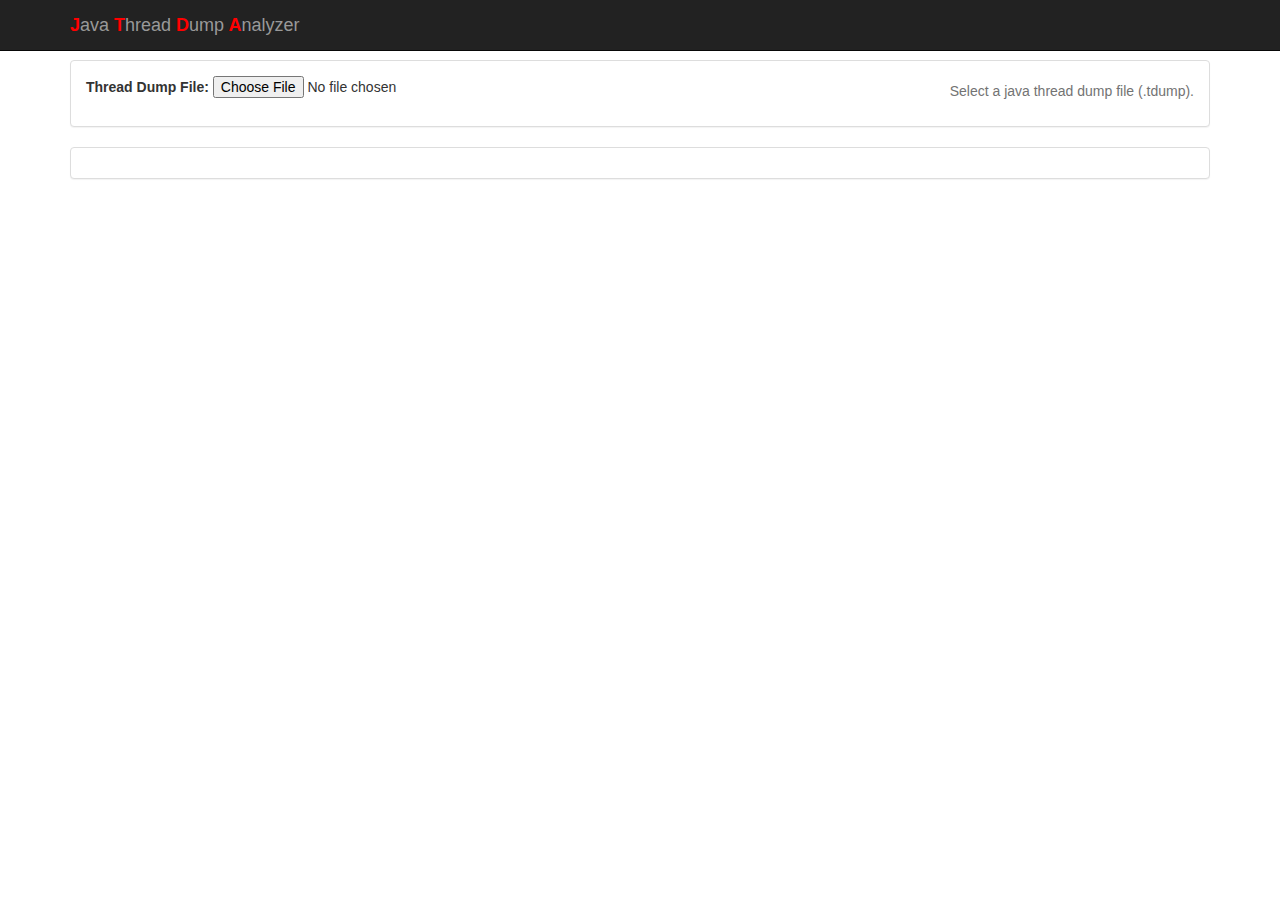
==== web/index.html @ 5658f9f7 "Initial Code" ====
<!DOCTYPE html>

<html>
  <head>
    <meta charset="utf-8">
    <title>JTDA</title>
    <link rel="stylesheet" href="css/index.css">
    <link rel="stylesheet" href="css/bootstrap.css">
    <script src="js/d3.js"></script>
  </head>
  <body>
  
    <div class="navbar navbar-inverse navbar-fixed-top" role="navigation">
      <div class="container">
        <div class="navbar-header">
          <a class="navbar-brand" href="#"><strong>J</strong>ava<strong> T</strong>hread<strong> D</strong>ump<strong> A</strong>nalyzer</a>
        </div>
        <div class="collapse navbar-collapse">
          <ul class="nav navbar-nav">
          <!-- <li class="active"><a href="#">Home</a></li>
            <li><a href="#about">About</a></li>
            <li><a href="#contact">Contact</a></li> --> 
          </ul>
        </div>
      </div>
    </div>
    
    <div id="place" class="container">
      <div class="panel panel-default">
        <div class="panel-body" id='filePart'>
          <label for="exampleInputFile">Thread Dump File:</label>
          <input type="file" id="inputFile">
          <p class="help-block pull-right">Select a java thread dump file (.tdump).</p>
        </div>
      </div>
      
      <!-- 
      <div class="panel panel-default">
        <div class="panel-body" id='controlls'>
        
          <ul class="nav nav-pills nav-stacked" style="max-width: 260px;">
            <li class="active">
              <a href="#">
                <span class="badge pull-right">42</span>
                Home
              </a>
            </li>
            <li><a href="#">Profile</a></li>
            <li>
              <a href="#">
                <span class="badge pull-right">3</span>
                Messages
              </a>
            </li>
          </ul>
        
        </div>
      </div> -->
      
      <div class="panel panel-default">
        <div class="panel-body" id='chartPart'></div>
      </div>
      
    </div>
    
    <script type="application/dart" src="index.dart"></script>
    <script src="packages/browser/dart.js"></script>
  </body>
</html>
---- web/css/index.css ----
body {
  background-color: #F8F8F8;
  font-family: 'Open Sans', sans-serif;
  font-size: 14px;
  font-weight: normal;
  line-height: 1.2em;
  margin: 15px;
}

h1, p {
  color: #333;
}

rect {
  fill: none;
  pointer-events: all;
}

.link {
  stroke: #999;
}

strong {
  color: red;
}

#place {
  margin-top: 60px;
}

#filePart input[type="file"] {
  display: inline;
}

li {
  word-wrap: break-word;
}

.lock {
  color: red;
}
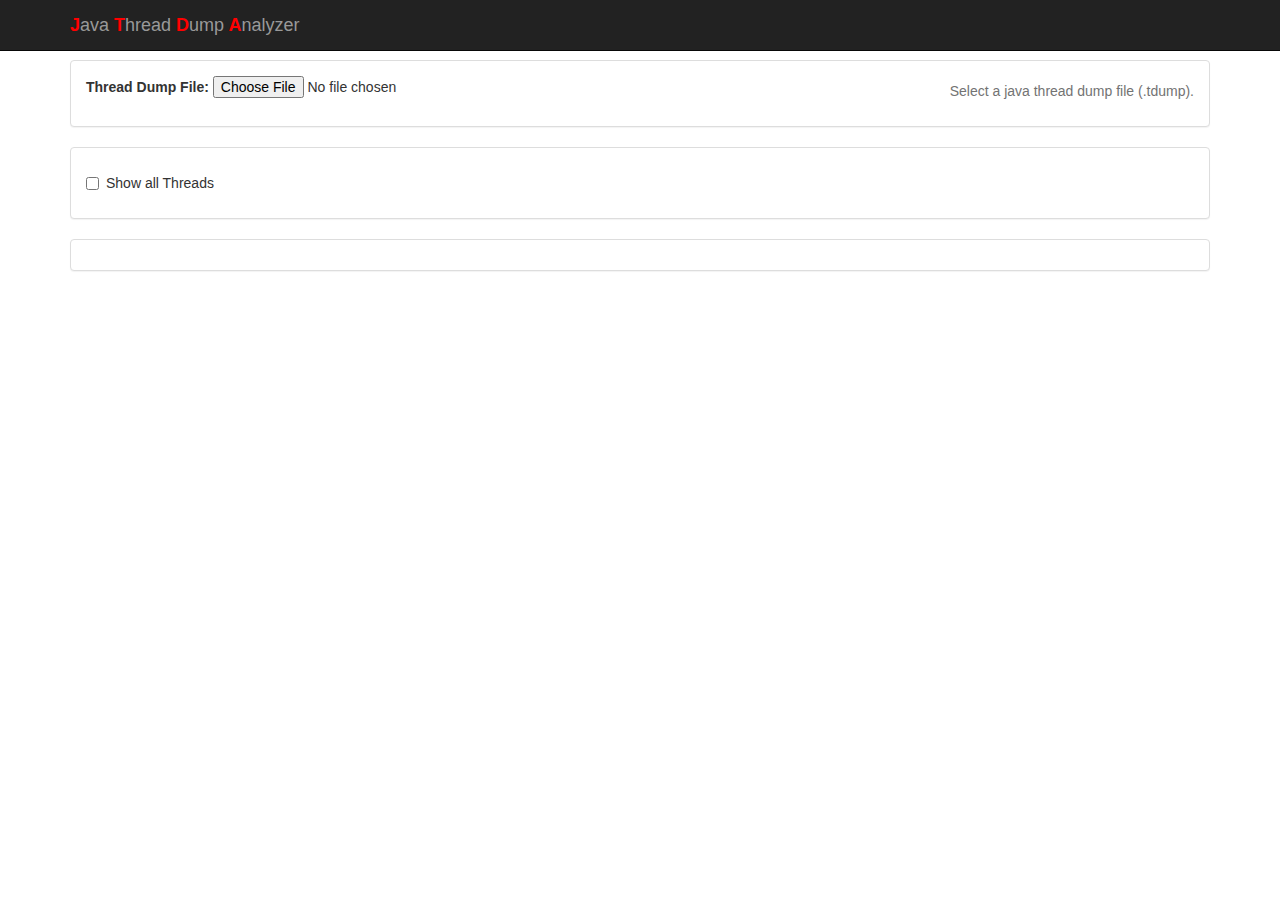
==== commit eb6369db: "improve ui handling" ====
--- a/web/index.html
+++ b/web/index.html
@@ -3,7 +3,7 @@
 <html>
   <head>
     <meta charset="utf-8">
-    <title>JTDA</title>
+    <title>JTDA - Java Thread Dump Analyzer</title>
     <link rel="stylesheet" href="css/index.css">
     <link rel="stylesheet" href="css/bootstrap.css">
     <script src="js/d3.js"></script>
@@ -34,28 +34,15 @@
         </div>
       </div>
       
-      <!-- 
       <div class="panel panel-default">
         <div class="panel-body" id='controlls'>
-        
-          <ul class="nav nav-pills nav-stacked" style="max-width: 260px;">
-            <li class="active">
-              <a href="#">
-                <span class="badge pull-right">42</span>
-                Home
-              </a>
-            </li>
-            <li><a href="#">Profile</a></li>
-            <li>
-              <a href="#">
-                <span class="badge pull-right">3</span>
-                Messages
-              </a>
-            </li>
-          </ul>
-        
+          <div class="checkbox">
+            <label>
+              Show all Threads <input type="checkbox" id="filter">
+            </label>
+          </div>
         </div>
-      </div> -->
+      </div>
       
       <div class="panel panel-default">
         <div class="panel-body" id='chartPart'></div>
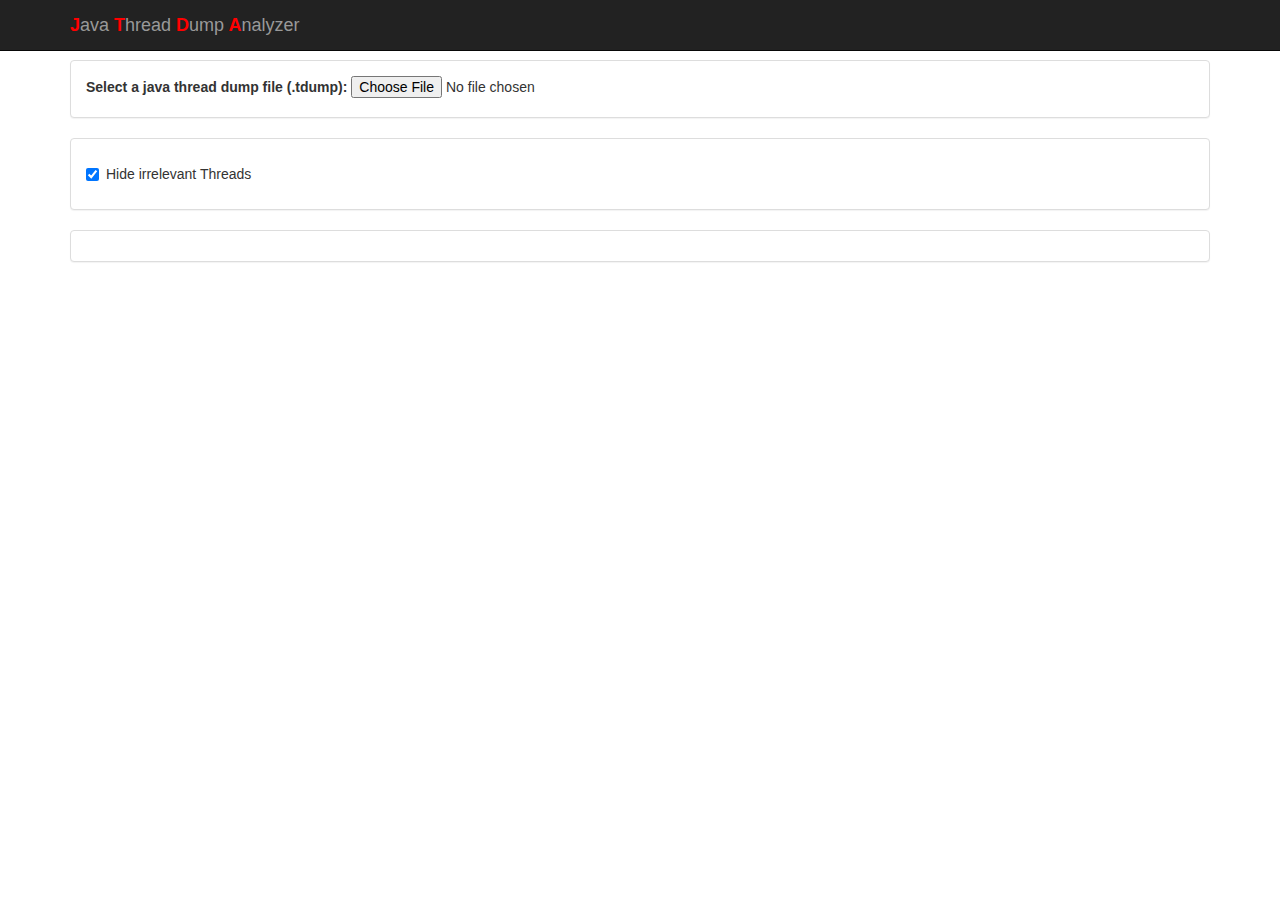
==== commit 7c8c3f22: "Refactoring" ====
--- a/web/index.html
+++ b/web/index.html
@@ -7,6 +7,13 @@
     <link rel="stylesheet" href="css/index.css">
     <link rel="stylesheet" href="css/bootstrap.css">
     <script src="js/d3.js"></script>
+    
+    <!-- This fix is needed because of an dart2js bug -->
+    <script type="text/javascript">
+      function DartObject(o) {	
+         this.o = o;	
+      }
+    </script>
   </head>
   <body>
   
@@ -17,9 +24,6 @@
         </div>
         <div class="collapse navbar-collapse">
           <ul class="nav navbar-nav">
-          <!-- <li class="active"><a href="#">Home</a></li>
-            <li><a href="#about">About</a></li>
-            <li><a href="#contact">Contact</a></li> --> 
           </ul>
         </div>
       </div>
@@ -28,9 +32,8 @@
     <div id="place" class="container">
       <div class="panel panel-default">
         <div class="panel-body" id='filePart'>
-          <label for="exampleInputFile">Thread Dump File:</label>
+          <label for="exampleInputFile">Select a java thread dump file (.tdump):</label>
           <input type="file" id="inputFile">
-          <p class="help-block pull-right">Select a java thread dump file (.tdump).</p>
         </div>
       </div>
       
@@ -38,7 +41,7 @@
         <div class="panel-body" id='controlls'>
           <div class="checkbox">
             <label>
-              Show all Threads <input type="checkbox" id="filter">
+              Hide irrelevant Threads <input type="checkbox" id="hideThreadFilter" checked >
             </label>
           </div>
         </div>
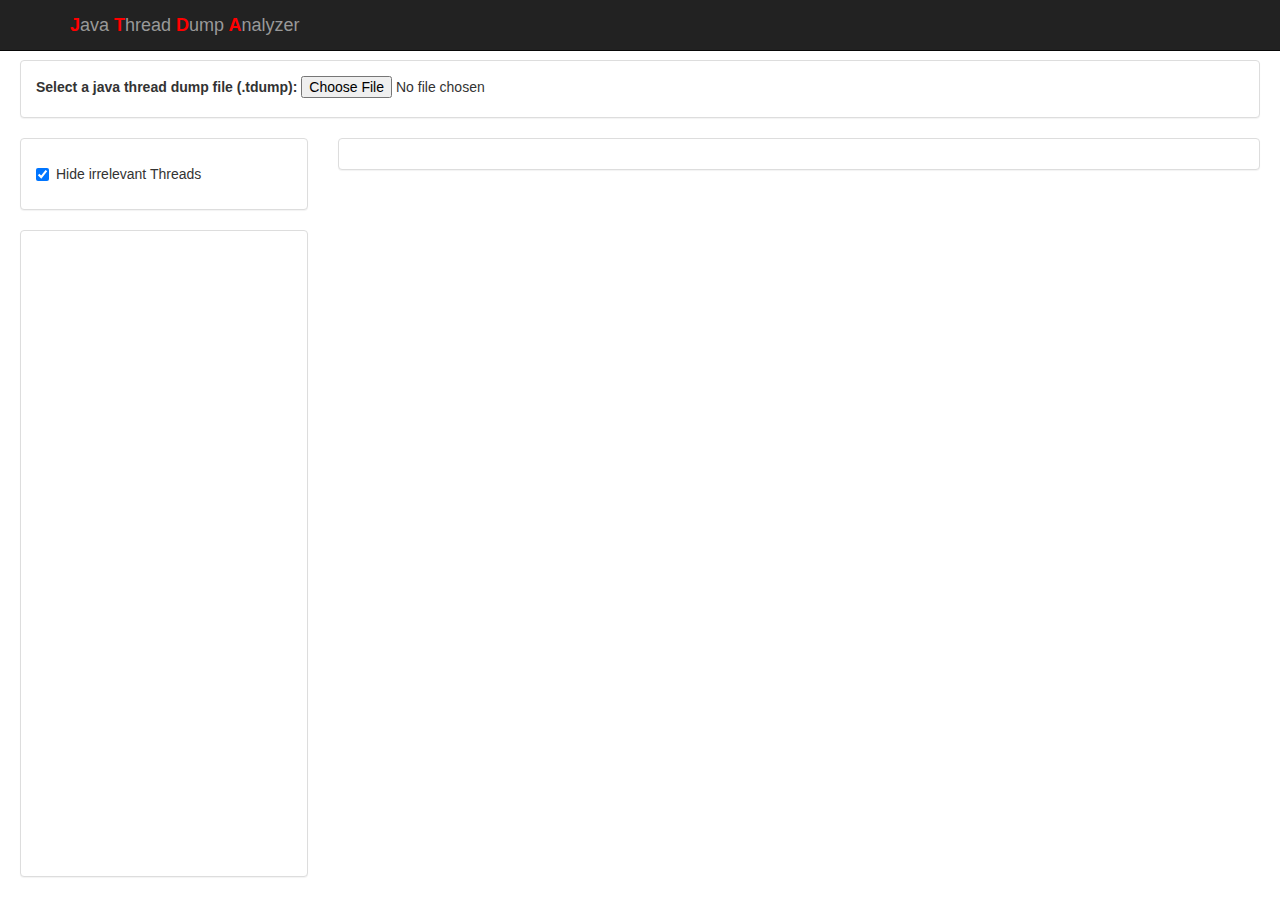
==== commit f83d9842: "Improve UI" ====
--- a/web/index.html
+++ b/web/index.html
@@ -29,7 +29,7 @@
       </div>
     </div>
     
-    <div id="place" class="container">
+    <div id="place">
       <div class="panel panel-default">
         <div class="panel-body" id='filePart'>
           <label for="exampleInputFile">Select a java thread dump file (.tdump):</label>
@@ -37,18 +37,29 @@
         </div>
       </div>
       
-      <div class="panel panel-default">
-        <div class="panel-body" id='controlls'>
-          <div class="checkbox">
-            <label>
-              Hide irrelevant Threads <input type="checkbox" id="hideThreadFilter" checked >
-            </label>
+      <div class="row">
+        <div class="col-md-3">
+
+          <div class="panel panel-default">
+            <div class="panel-body">
+              <div class="checkbox">
+                <label>
+                  Hide irrelevant Threads <input type="checkbox" id="hideThreadFilter" checked >
+                </label>
+         	  </div>
+            </div>
+          </div>
+
+          <div class="panel panel-default">
+            <div class="panel-body" id='controls' style="overflow:auto; height:645px; overflow-x: hidden;"></div>
+          </div>
+
+        </div>
+        <div class="col-md-9">
+          <div class="panel panel-default">
+            <div class="panel-body" id='chartPart'></div>
           </div>
         </div>
-      </div>
-      
-      <div class="panel panel-default">
-        <div class="panel-body" id='chartPart'></div>
       </div>
       
     </div>
--- a/web/css/index.css
+++ b/web/css/index.css
@@ -6,6 +6,7 @@
   font-weight: normal;
   line-height: 1.2em;
   margin: 15px;
+  height:100%;
 }
 
 h1, p {
@@ -39,4 +40,10 @@
 
 .lock {
   color: red;
+}
+
+#place{
+ min-height:100%;
+ margin-left: 20px;
+ margin-right: 20px;
 }